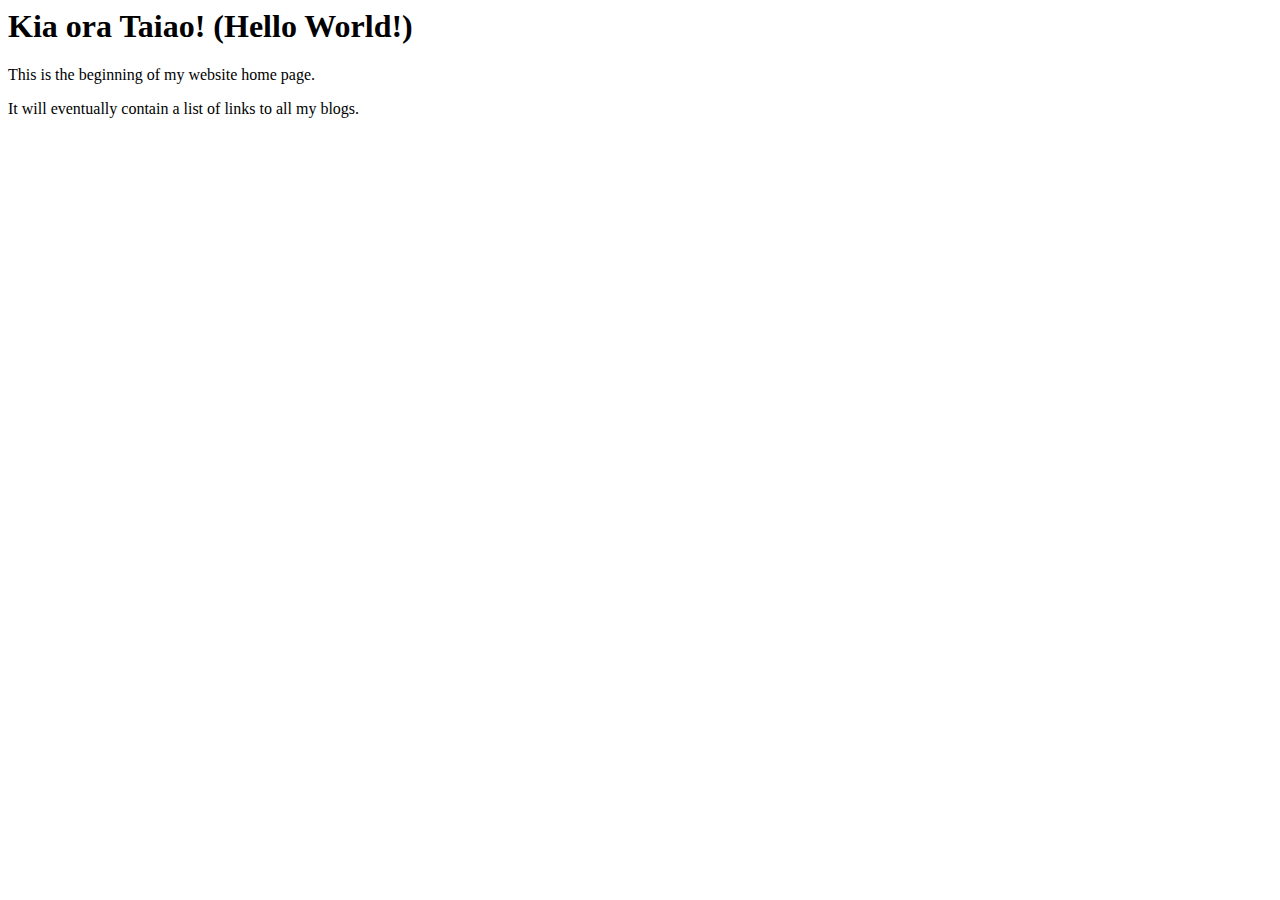
==== index.html @ 0e1a1c6e "First Commit of New Repository" ====
<html>
  <head>
    <title>My blog</title>
  <body>
    <h1>Kia ora Taiao! (Hello World!)</h1> 
    <p> This is the beginning of my website home page.</p>
    <p> It will eventually contain a list of links to all my blogs. </p>
  </body>
</html>
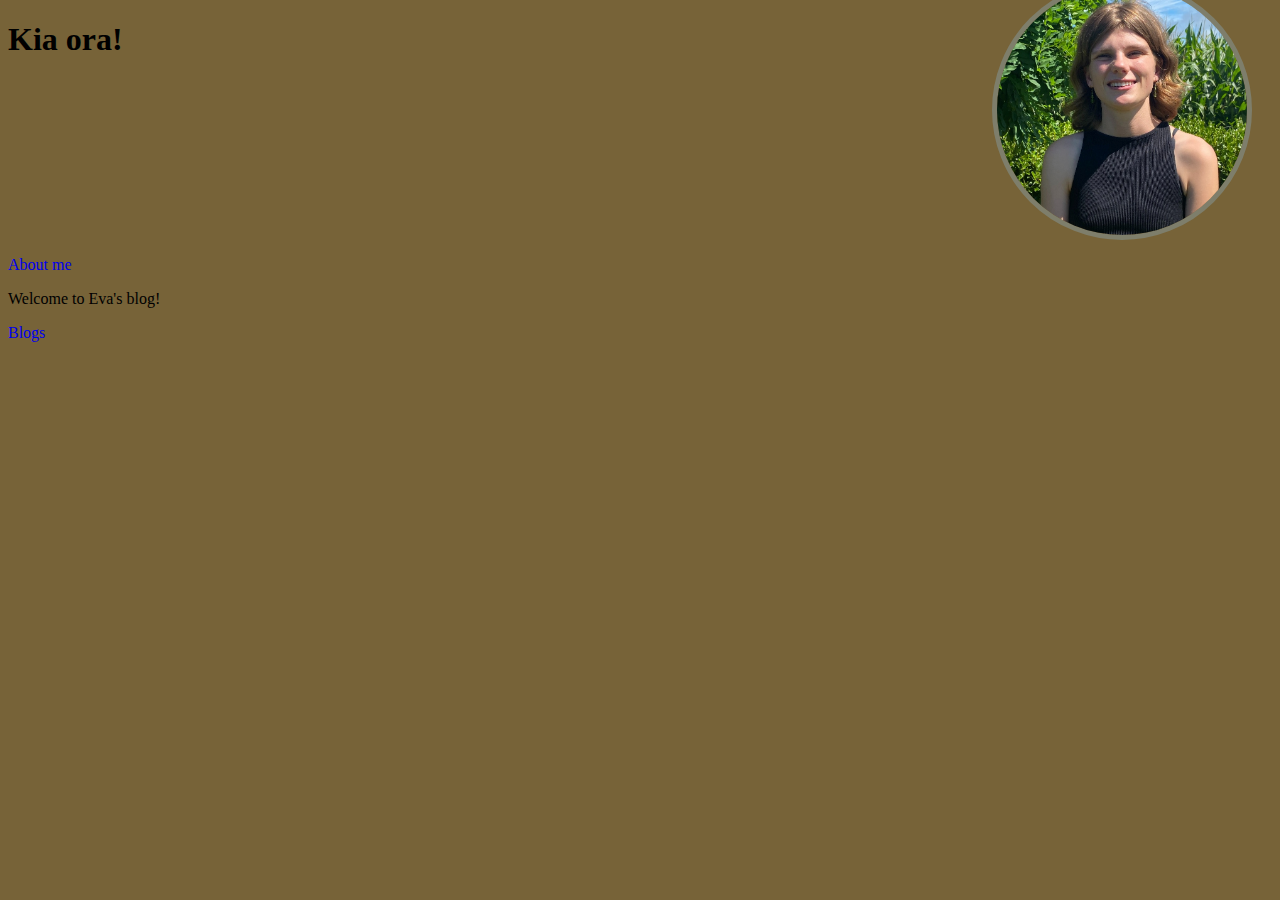
==== commit d20acb35: "Sprint 2 Blog" ====
--- a/index.html
+++ b/index.html
@@ -1,9 +1,59 @@
+<!DOCTYPE html>
 <html>
   <head>
-    <title>My blog</title>
-  <body>
-    <h1>Kia ora Taiao! (Hello World!)</h1> 
-    <p> This is the beginning of my website home page.</p>
-    <p> It will eventually contain a list of links to all my blogs. </p>
-  </body>
+    <meta charset="UTF-8"> </meta charset>
+    <link rel="preconnect" href="https://fonts.googleapis.com"></link>
+    <link rel="preconnect" href="https://fonts.gstatic.com" crossorigin></link>
+  
+    <title> Eva's Blog 
+    
+  
+</title>
+</head> 
+
+
+
+<body background = "blog/images/background.png" photo.jpe alt=" background"; id="background">
+  
+    <h1 id="index-heading"> Kia ora!</h1> 
+   
+    <p> 
+      
+      <img id="photo"
+      src="blog/images/blog-photo.jpe" photo.jpe alt=" photo";>
+    </p>
+
+      
+        
+     
+      <a href=blog/about-me.html ; id="index-about-me"; class="index-subtitle Plain"; >
+      About me
+     
+     
+      </a>
+
+      <p class="index-main-text">Welcome to Eva's blog!
+     
+        
+      </p>
+
+
+      <a id="index-blogs" href="Blog/Blogs.html" class="index-subtitle Plain"; >
+     Blogs
+  
+  
+  </a>
+    
+   
+
+   
+ 
+    <link href="blog/index.css" rel="stylesheet" type="text/css">
+    <link rel="preconnect" href="https://fonts.googleapis.com">
+   
+<link rel="preconnect" href="https://fonts.gstatic.com" crossorigin>
+
+</body>
+  
+  
 </html>
--- a/blog/index.css
+++ b/blog/index.css
@@ -0,0 +1,181 @@
+
+
+  #heading{
+    color:  #D5D5CC;
+    position: relative;
+    
+    
+    text-align: center;
+    font-family: 'Playfair Display', serif;
+    font-size: 75px;
+    -webkit-text-stroke-width: 1.5px;
+-webkit-text-stroke-color: #222A30;
+   
+    background-color:#2F483E;
+    border: 1.5px solid #7e7e6b;
+  
+  
+  
+  }
+  
+  #Space-Place:hover{color:#42253B;
+    left: 32px; top:140px;
+
+
+
+}
+#about-me:hover{
+  margin-left: 30px;
+  color:#42253B;
+
+}
+#blogs:hover{
+  margin-left: 30px;
+  color:#42253B;}
+
+
+ 
+      
+#background{
+  z-index: -99999 !important;
+  
+ background-size: 100%;
+ background-repeat: no-repeat;
+ 
+ 
+  
+  
+
+}
+
+  
+  
+
+   #photo{
+    margin: auto;
+  display: block;
+  background:top;
+    
+    border: #7e7e6b solid thick;
+     position: relative;
+      width: 250px; height: auto;  
+      border-radius: 150px; 
+  
+      position: relative;
+ margin-top: -100px;
+ margin-right: 20px;
+ 
+   
+    }
+    .main-text{
+
+      
+      font-size: 18pt;
+      color: #845A6D;position: absolute;
+      text-align: center;
+      top:145px;
+      background-color:#2F483E;
+      height: 100px;
+      width: 950px;
+      padding:  5px 5px 5px 10px;
+      margin: auto;
+      border: 2px solid #7e7e6b;
+      font-family: 'Playfair Display', serif;
+      font-size: 25pt;
+     
+      color: #D5D5CC;
+    
+      
+      
+      
+      
+      }
+    
+    
+    
+    
+  
+
+
+  
+.Plain{text-decoration: none;}
+
+.placing{
+  position: absolute;
+  top: 130px;}
+
+.subtitle{
+  font-family: 'Playfair Display', serif;
+  font-size: 29pt;
+  color: #845A6D;
+  box-sizing: content-box;
+
+}  
+.Sprint{
+
+  font-family: 'Playfair Display', serif;
+  font-size: 15pt;
+  color: #42253B;
+  box-sizing: content-box;
+  font-style:italic;
+  text-align: center ;
+
+ 
+
+}
+
+
+
+
+
+  
+ 
+ 
+
+
+
+
+
+
+
+  #about-me{
+    position: absolute;
+    text-align: center;
+    
+    background-color:#e5e5e5;
+    height: 50px;
+    width: 260px;
+    padding:  5px 5px 5px 10px;
+    margin-top: -90px;
+    border: 1px solid #7e7e6b;
+    font-family: 'Playfair Display', serif;
+    font-size: 25pt;
+    margin-left: 5px;
+    color: #776338;
+    
+  }
+
+  #blogs{
+    position: absolute;
+    text-align: center;
+   
+    background-color:#e5e5e5;
+    height: 50px;
+    width: 260px;
+    padding:  5px 5px 5px 10px;
+    
+    border: 1px solid #7e7e6b;
+    font-family: 'Playfair Display', serif;
+    font-size: 25pt;
+   
+   color: #776338;
+   margin-left: 5px;
+   margin-top: -15px;
+    
+  }
+  body{
+    background-color: #776338;}
+
+
+
+
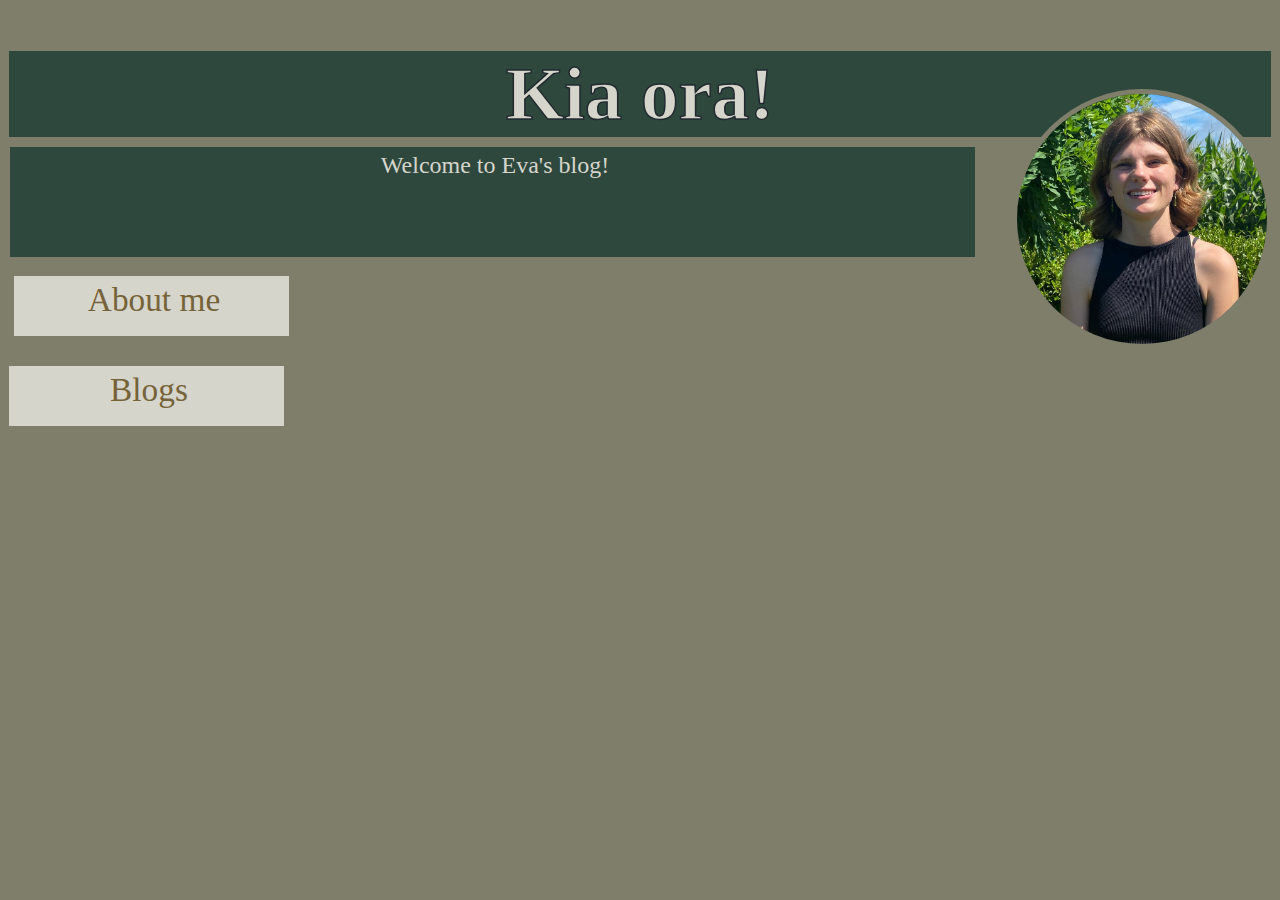
==== commit 8c27cd6c: "Sprint 2 Blog" ====
--- a/index.html
+++ b/index.html
@@ -38,7 +38,7 @@
       </p>
 
 
-      <a id="index-blogs" href="Blog/Blogs.html" class="index-subtitle Plain"; >
+      <a id="blogs/index-blogs" href="Blog/Blogs.html" class="index-subtitle Plain"; >
      Blogs
   
   
--- a/blog/index.css
+++ b/blog/index.css
@@ -1,6 +1,6 @@
 
 
-  #heading{
+  #index-heading{
     color:  #D5D5CC;
     position: relative;
     
@@ -17,6 +17,27 @@
   
   
   }
+  #about-me-heading{
+    color: #D5D5CC;
+    position: absolute;
+    left: 500px;
+    padding: 5px 30px 10px 30px;
+    top: 30px;
+    width: 300px;
+    
+    text-align: center !important;
+    font-family: 'Playfair Display', serif;
+    font-size: 60px;
+    -webkit-text-stroke-width: 1.5px;
+-webkit-text-stroke-color: #222A30;
+   
+    background-color:#2F483E;
+    border: 1.5px solid #7e7e6b;
+    margin: auto 0px;
+  
+  
+  
+  }
   
   #Space-Place:hover{color:#42253B;
     left: 32px; top:140px;
@@ -24,54 +45,47 @@
 
 
 }
-#about-me:hover{
+#index-about-me:hover{
   margin-left: 30px;
   color:#42253B;
 
 }
-#blogs:hover{
+#index-blogs:hover{
   margin-left: 30px;
   color:#42253B;}
 
 
  
       
-#background{
-  z-index: -99999 !important;
-  
- background-size: 100%;
- background-repeat: no-repeat;
- 
- 
-  
-  
-
-}
-
-  
-  
-
-   #photo{
-    margin: auto;
+
+
+  
+#photo{
+  margin: auto;
+
+background:top;
   display: block;
-  background:top;
-    
-    border: #7e7e6b solid thick;
-     position: relative;
-      width: 250px; height: auto;  
-      border-radius: 150px; 
-  
-      position: relative;
- margin-top: -100px;
- margin-right: 20px;
- 
-   
-    }
-    .main-text{
+  border: #7e7e6b solid thick;
+position: absolute;
+
+border-radius: 150px; 
+width: 250px; height: auto;  
+position: relative;
+margin-top: -100px;
+margin-right: 1000px;
+left: 1000px;
+ 
+}
+
+
+
+
+    .index-main-text{
 
       
       font-size: 18pt;
-      color: #845A6D;position: absolute;
+      
+      position: absolute;
       text-align: center;
       top:145px;
       background-color:#2F483E;
@@ -81,7 +95,7 @@
       margin: auto;
       border: 2px solid #7e7e6b;
       font-family: 'Playfair Display', serif;
-      font-size: 25pt;
+      
      
       color: #D5D5CC;
     
@@ -95,23 +109,64 @@
     
     
   
-
+.index-subtitle{
+
+      font-family: 'Playfair Display', serif;
+        font-size: 25pt;
+        box-sizing: content-box;
+      
+        text-align: center !important;
+        
+       
+        
+       
+        background-color: #D5D5CC;
+        border: 1.5px solid #7e7e6b;
+        
+        color: #776338;
+       
+        position:absolute;
+        height: 50px;
+        width: 260px;
+        padding:  5px 5px 5px 10px; }
 
   
 .Plain{text-decoration: none;}
 
-.placing{
+#index-about-me{
   position: absolute;
-  top: 130px;}
-
-.subtitle{
-  font-family: 'Playfair Display', serif;
-  font-size: 29pt;
-  color: #845A6D;
+  margin-left: 5px;
+  margin-top: -90px;
+ }
+
+ #index-blogs{
+  position: absolute;
+  margin-left: 5px;
+  margin-top: -20px;
+ }
+
+
+
+
+
+
+
+.blog-subtitle{
+  position: absolute;
+  top: 130px;
+
+  
   box-sizing: content-box;
-
-}  
-.Sprint{
+  background-color:#e5e5e5;
+  height: 90px;
+  width: 300px;
+  padding: 5px 5px 5px 10px;
+  margin: auto;
+  border: 0.5px solid #845A6D;
+  
+}
+
+.blog-sprint{
 
   font-family: 'Playfair Display', serif;
   font-size: 15pt;
@@ -124,58 +179,264 @@
 
 }
 
-
-
-
-
-  
- 
- 
-
-
-
-
-
-
-
-  #about-me{
-    position: absolute;
+#top-home{
+ background-color:#e5e5e5;
+  border: 1.5px solid #7e7e6b;
+  width:900px;
+  right: -800px;
+
+  font-size: 20pt;
+  color: #776338;
+  padding: 5px 15px 5px 15px;
+  position: fixed;
+  z-index: 20;
+  
+  margin-top: 0px;
+ 
+  
+  
+  }
+ 
+#top-home:hover{
+ 
+  color:#42253B;
+  right: -810px;
+  
+}
+
+
+
+ 
+  
+
+    #blog-heading{
+      color: #D5D5CC;
+      position:static;
+      margin-left: 5px;
+     margin-top: 10px;
+      
+    width: 1000px;
+      
+      text-align: center;
+      font-family: 'Playfair Display', serif;
+      font-size: 75px;
+      -webkit-text-stroke-width: 1px;
+  -webkit-text-stroke-color: #0a2a1d;
+     
+      background-color:#2F483E;
+      border: 1.5px solid #7e7e6b;
+      padding: 5px 50px 5px 50px ;
+     
+      
+    
+    }
+  
+   
+    
+    
+     
+   
+   
+ 
+ 
+  
+  
+   
+  #values-ethics:hover{color:#42253B;
+    left: 20px; top: 130px;}
+  
+  
+     
+     #space-place:hover{color:#42253B;
+      left: 410px; top: 130px;
+     }
+     #learning-plan:hover{color:#42253B;
+      left: 810px; top: 130px;
+     }
+     
+    
+  
+     
+     #Values-Ethics{
+    
+      text-align: center;
+      left: 10px;
+     }
+    
+    #space-place{
+      
+      text-align: center;
+     left: 400px;}
+      
+
+      
+  #learning-plan{
+  
     text-align: center;
-    
-    background-color:#e5e5e5;
-    height: 50px;
-    width: 260px;
-    padding:  5px 5px 5px 10px;
-    margin-top: -90px;
-    border: 1px solid #7e7e6b;
+   left: 800px;
+    margin: auto;
+   }
+  
+  
+   body{
+    background-color: #7e7e6b ;}
+
+
+
+
+
+
+
+
+
+
+
+
+
+
+
+
+
+
+
+    #background{
+      z-index: -99999 !important;
+      
+     background-size: 100%;
+     
+     
+    
+    }
+  .subtitle{
     font-family: 'Playfair Display', serif;
-    font-size: 25pt;
-    margin-left: 5px;
-    color: #776338;
-    
-  }
-
-  #blogs{
-    position: absolute;
-    text-align: center;
-   
-    background-color:#e5e5e5;
-    height: 50px;
-    width: 260px;
-    padding:  5px 5px 5px 10px;
-    
-    border: 1px solid #7e7e6b;
-    font-family: 'Playfair Display', serif;
-    font-size: 25pt;
-   
-   color: #776338;
-   margin-left: 5px;
-   margin-top: -15px;
-    
-  }
-  body{
-    background-color: #776338;}
-
-
-
-
+    font-size: 22pt;
+    
+    text-align: center !important;
+    
+  
+  color: #776338;
+  
+  }  
+ 
+  
+  .main-text{font-family: 'Playfair Display', serif;
+    font-size: 16pt;
+    color: #2F483E;
+    
+    
+    text-align: center !important;
+    
+    font-style:italic;
+    
+   
+   
+    
+   
+   }
+
+
+
+
+    #blog-border{
+      top: 150px;
+     position: absolute;
+      margin-left: 90px ;
+      margin-right: 290px;
+      background-color: #D5D5CC;
+   
+      }
+
+      #bottom{font-family: 'Playfair Display', serif;font-size: 18pt;
+        color: #D5D5CC;
+        
+      
+      margin-top: 1600px;
+     
+      display:block;
+      position: relative;
+     text-align: right;
+      
+      }
+      
+  
+
+
+
+
+
+
+  
+        
+
+
+
+
+      #Space-place-for-example{
+        box-sizing: content-box;
+      
+        
+        top:1010px;
+        text-align: center;
+        position: absolute;
+        font-family: 'Playfair Display', serif;
+        background-color:#e5e5e5;
+        border: 1.5px solid #7e7e6b;
+        padding: 5px 10px 5px 10px;
+        
+        left:50%;
+         
+        margin-left:-110px;
+        
+      
+      
+      }
+      
+              
+      
+            
+      
+      
+      #photo-code{
+        
+      display: block;
+      background:top;
+      
+      top:1090px;
+       
+        
+      width: 400px; height: auto;  
+         
+      position: absolute;
+      
+      right: 645px; 
+      
+       
+        }
+        #photo-example{
+          
+        display: block;
+        background:top;
+       
+        top:1090px;
+         
+          
+       width: 400px; height: 200px;  
+           
+      position: absolute;
+      
+      right: 240px; 
+        
+        
+         
+          }
+
+ 
+  
+  
+
+
+
+
+  
+
+
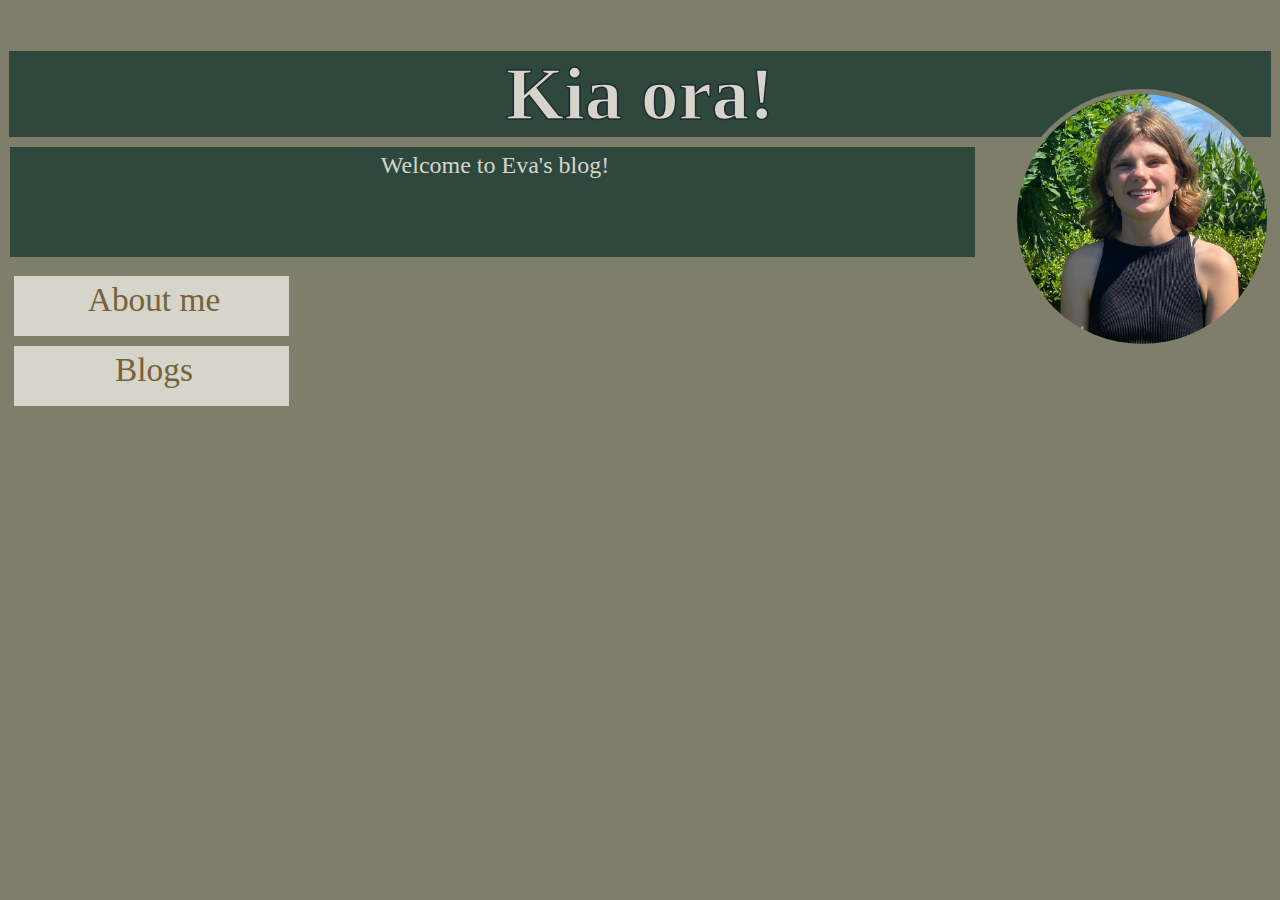
==== commit 2a543f11: "Sprint 2 Blog" ====
--- a/index.html
+++ b/index.html
@@ -38,7 +38,7 @@
       </p>
 
 
-      <a id="blogs/index-blogs" href="Blog/Blogs.html" class="index-subtitle Plain"; >
+      <a id="index-blogs" href="Blog/Blogs.html" class="index-subtitle Plain"; >
      Blogs
   
   
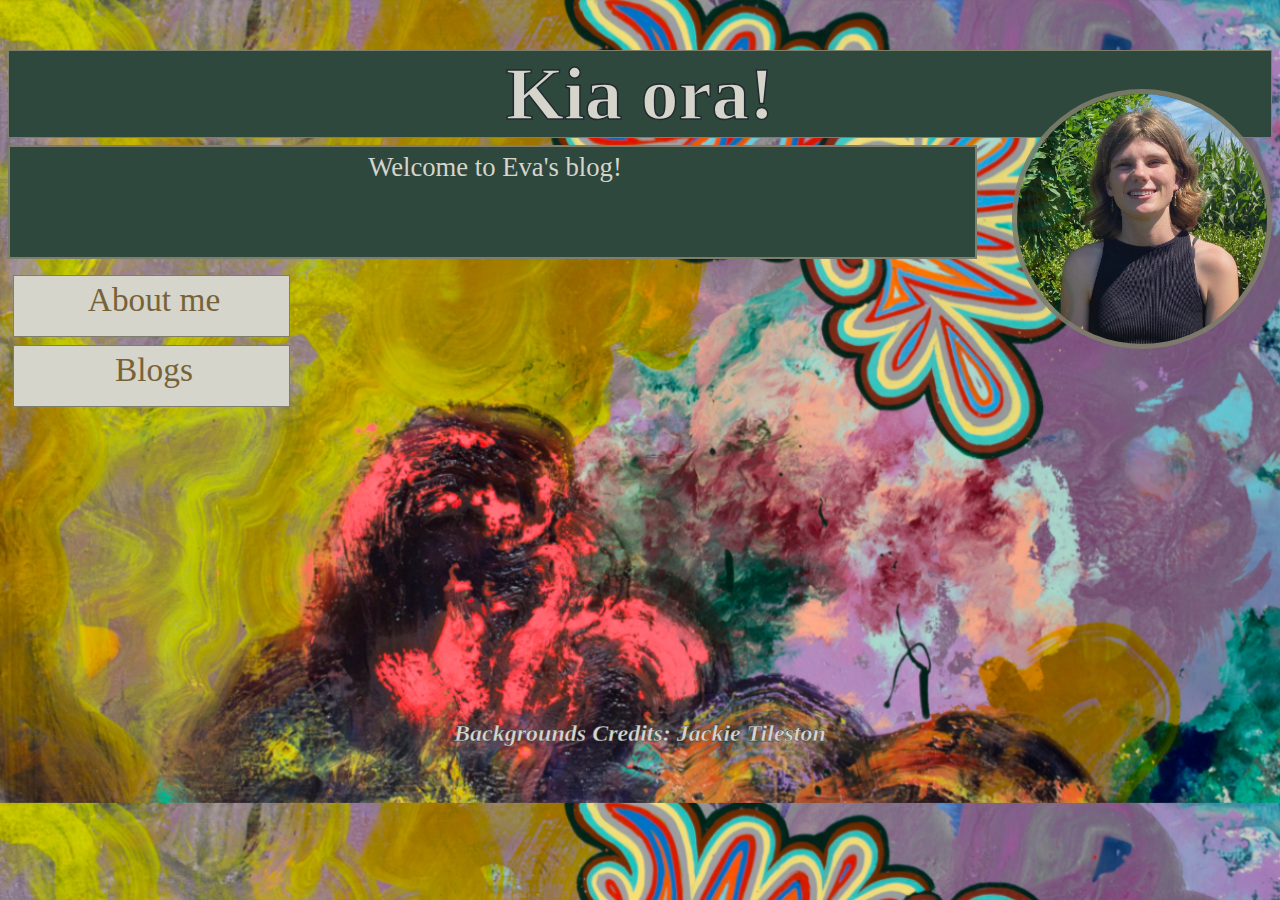
==== commit ae74e7b7: "Added Mindset and changed backgrounds" ====
--- a/index.html
+++ b/index.html
@@ -10,17 +10,18 @@
   
 </title>
 </head> 
+ 
 
+<div id="index-content-container">
+<body background = "images/background-13.png" photo.jpe alt=" background"; id="background">
+  
 
-
-<body background = "blog/images/background.png" photo.jpe alt=" background"; id="background">
-  
     <h1 id="index-heading"> Kia ora!</h1> 
    
     <p> 
       
       <img id="photo"
-      src="blog/images/blog-photo.jpe" photo.jpe alt=" photo";>
+      src="images/blog-photo.jpe" photo.jpe alt=" photo";>
     </p>
 
       
@@ -38,20 +39,23 @@
       </p>
 
 
-      <a id="index-blogs" href="Blog/Blogs.html" class="index-subtitle Plain"; >
+      <a id="index-blogs" href="Blogs.html" class="index-subtitle Plain"; >
      Blogs
   
   
   </a>
-    
-   
+  <h1 id="credits">
+  Backgrounds Credits: Jackie Tileston
+  </h1>
 
    
  
-    <link href="blog/index.css" rel="stylesheet" type="text/css">
+    <link href="styles/index.css" rel="stylesheet" type="text/css">
     <link rel="preconnect" href="https://fonts.googleapis.com">
    
 <link rel="preconnect" href="https://fonts.gstatic.com" crossorigin>
+
+
 
 </body>
   
--- a/styles/index.css
+++ b/styles/index.css
@@ -0,0 +1,634 @@
+
+
+
+
+
+  #index-heading{
+    color:  #D5D5CC;
+    position: relative;
+    
+    
+    text-align: center;
+    font-family: 'Playfair Display', serif;
+    font-size: 75px;
+    -webkit-text-stroke-width: 1.5px;
+-webkit-text-stroke-color: #222A30;
+   
+    background-color:#2F483E;
+    border: 1.5px solid #7e7e6b;
+  
+  
+  
+  }
+
+
+
+
+  #brain{
+    border: #7e7e6b solid thick;
+width: 300px;
+    height: auto;
+  }
+  #about-me-heading{
+    color: #D5D5CC;
+    position: absolute;
+    left: 500px;
+    padding: 5px 30px 10px 30px;
+    top: 30px;
+    width: 300px;
+    
+    text-align: center !important;
+    font-family: 'Playfair Display', serif;
+    font-size: 60px;
+    -webkit-text-stroke-width: 1.5px;
+-webkit-text-stroke-color: #222A30;
+   
+    background-color:#2F483E;
+    border: 1.5px solid #7e7e6b;
+    margin: auto 0px;
+  
+  
+  
+  }
+  
+  #Space-Place:hover{color:#42253B;
+    left: 32px; top:140px;
+
+
+
+}
+#mindset:hover{color:#42253B;
+  left: 810px; 
+
+
+
+}
+#index-about-me:hover{
+  margin-left: 30px;
+  color:#42253B;
+
+}
+#index-blogs:hover{
+  margin-left: 30px;
+  color:#42253B;}
+
+   
+
+
+ 
+      
+
+
+  
+#photo{
+  margin: auto;
+
+background:top;
+  display: block;
+  border: #7e7e6b solid thick;
+position: absolute;
+
+border-radius: 150px; 
+width: 250px; height: auto;  
+position: relative;
+margin-top: -100px;
+margin-right: 1000px;
+left: 1000px;
+opacity: 90%;
+ 
+}
+
+
+
+
+    .index-main-text{
+
+      
+      font-size: 20pt;
+      
+      position: absolute;
+      text-align: center;
+      top:145px;
+      background-color:#2F483E;
+      height: 100px;
+      width: 950px;
+      padding:  5px 5px 5px 10px;
+      margin: auto;
+      border: 2px solid #7e7e6b;
+      font-family: 'Playfair Display', serif;
+      
+     
+      color: #D5D5CC;
+    
+      
+      
+      
+      
+      }
+    
+    
+    
+    
+  
+.index-subtitle{
+
+      font-family: 'Playfair Display', serif;
+        font-size: 25pt;
+        box-sizing: content-box;
+      
+        text-align: center !important;
+        
+       
+        
+       
+        background-color: #D5D5CC;
+        border: 1.5px solid #7e7e6b;
+        
+        color: #776338;
+       
+        position:absolute;
+        height: 50px;
+        width: 260px;
+        padding:  5px 5px 5px 10px; }
+
+  
+.Plain{text-decoration: none;}
+
+#index-about-me{
+  position: absolute;
+  margin-left: 5px;
+  margin-top: -90px;
+ }
+
+ #index-blogs{
+  position: absolute;
+  margin-left: 5px;
+  margin-top: -20px;
+ }
+
+ #eq-content-container {
+  
+  display: flex;
+  
+  justify-content:space-between;
+  flex-direction: column;
+  max-height: 2700px;
+  min-height: 1200px;
+ }
+
+ 
+ #blog-content-container {
+  
+ 
+  justify-content:space-between;
+  flex-direction: column;
+  max-height: 2700px;
+  min-height: 900px;
+ }
+ #index-content-container {
+  
+ 
+  justify-content:space-between;
+  flex-direction: column;
+  max-height: 2700px;
+  min-height: 700px;
+ }
+ #java-content-container {
+  
+  display: flex;
+  justify-content:space-between;
+  flex-direction: column;
+  max-height: 2700px;
+  min-height: 2800px;
+ }
+ #mindset-content-container {
+  
+  display: flex;
+  justify-content:space-between;
+  flex-direction: column;
+  max-height: 2700px;
+  min-height: 2300px;
+ }
+ 
+ #plan-content-container {
+  
+  display: flex;
+  
+  justify-content:space-between;
+  flex-direction: column;
+  max-height: 2700px;
+  min-height: 1900px;
+ }
+
+ #space-content-container {
+  
+  display: flex;
+  
+  justify-content:space-between;
+  flex-direction: column;
+  max-height: 2700px;
+  min-height: 1700px;
+ }
+
+ #values-content-container {
+  
+  display: flex;
+  
+  justify-content:space-between;
+  flex-direction: column;
+  max-height: 2700px;
+  min-height: 2000px;
+ }
+
+
+.blog-subtitle{
+  position: absolute;
+  top: 130px;
+
+  
+  box-sizing: content-box;
+  background-color:#e5e5e5;
+  height: 90px;
+  width: 300px;
+  padding: 5px 5px 5px 10px;
+  margin: auto;
+  border: 0.5px solid #845A6D;
+  
+}
+
+.blog-sprint{
+
+  font-family: 'Playfair Display', serif;
+  font-size: 15pt;
+  color: #42253B;
+  box-sizing: content-box;
+  font-style:italic;
+  text-align: center ;
+
+ 
+
+}
+
+#top-home{
+ background-color:#e5e5e5;
+  border: 1.5px solid #7e7e6b;
+  width:900px;
+  right: -800px;
+
+  font-size: 20pt;
+  color: #776338;
+  padding: 5px 15px 5px 15px;
+  position: fixed;
+  z-index: 20;
+  
+  margin-top: 0px;
+ 
+  
+  
+  }
+ 
+#top-home:hover{
+ 
+  color:#42253B;
+  right: -810px;
+  
+}
+
+#credits{
+
+  font-family: 'Playfair Display', serif;
+  font-size: 18pt;
+  color: #D5D5CC;
+  
+  
+  text-align: center !important;
+  
+  font-style:italic;
+  
+  padding: 5px 15px 5px 15px;
+  position: relative;
+  -webkit-text-stroke-width: 0.3px;
+ 
+  -webkit-text-stroke-color: #222A30;
+  
+ margin: 0 auto;
+ bottom: -350px;
+  
+
+
+}
+
+ 
+  
+
+    #blog-heading{
+      color: #D5D5CC;
+      position: relative;
+      margin-left: 5px;
+    top:0px;
+    width: 1000px;
+      
+      text-align: center;
+      font-family: 'Playfair Display', serif;
+      font-size: 75px;
+      -webkit-text-stroke-width: 1px;
+  -webkit-text-stroke-color: #0a2a1d;
+     
+      background-color:#2F483E;
+      border: 1.5px solid #7e7e6b;
+      padding: 5px 50px 5px 50px ;
+     
+      
+    
+    }
+  
+   
+    
+    
+     
+   
+   
+ 
+ 
+  
+  
+   
+  #values-ethics:hover{color:#42253B;
+    left: 20px; top: 130px;}
+  
+  
+     
+ #space-place:hover{color:#42253B;
+      left: 410px; top: 130px;
+     }
+     #learning-plan:hover{color:#42253B;
+      left: 810px; top: 130px;
+     }
+     #emotional-intelligence:hover{color:#42253B;
+      left: 20px;
+     }
+     #JS:hover{color:#42253B;
+      left: 410px;
+     }
+    
+  
+     
+     #Values-Ethics{
+    
+      text-align: center;
+      left: 10px;
+     }
+
+
+
+     #emotional-intelligence{ text-align: center;
+      left: 10px;
+    
+    
+    top: 280px;}
+
+    #JS{
+  
+      text-align: center;
+      left: 400px;
+      top: 280px;
+     }
+
+    
+    #space-place{
+      
+      text-align: center;
+     left: 400px;}
+      
+    #mindset{
+     text-align: center;
+     left: 800px;
+     top: 280px;}
+      
+  #learning-plan{
+  
+    text-align: center;
+   left: 800px;
+    margin: auto;
+   }
+  
+  
+   body{
+    background-color: #7e7e6b ;}
+
+
+
+
+
+
+
+
+
+
+
+
+
+
+
+
+
+
+
+    #background{
+      z-index: -99999 !important;
+      
+     background-size: 100%;
+     
+     
+    
+    }
+  .subtitle{
+    font-family: 'Playfair Display', serif;
+    font-size: 26pt;
+    
+    text-align: center !important;
+    
+  
+  color: #776338;
+  
+  }  
+
+  .small-subtitle{
+    font-family: 'Playfair Display', serif;
+    font-size: 19pt;
+    
+    text-align: center !important;
+    
+  
+  color: #2F483E;
+  
+  }  
+ 
+  
+  .main-text{font-family: 'Playfair Display', serif;
+    font-size: 16pt;
+    color: #2F483E;
+    
+    
+    text-align: center !important;
+    
+    font-style:italic;
+    
+   
+   
+    
+   
+   }
+
+   #list-text{font-family: 'Playfair Display', serif;
+    font-size: 16pt;
+    color: #2F483E;
+    
+    
+    
+    
+    font-style:italic;
+    
+   text-align: left !important;
+   
+    
+   
+   }
+
+
+
+
+    #blog-border{
+      top: 200px;
+     position: absolute;
+      margin-left: 90px ;
+      margin-right: 290px;
+      background-color: #D5D5CC;
+      padding: 10px 20px 10px 20px;
+   
+      }
+
+      #footer{
+        font-family: 'Playfair Display', serif;
+        font-size: 20px;
+        color: #D5D5CC;
+        position: relative;
+       text-align: left;
+      background-color: #2F483E;
+     border: #D5D5CC;
+      
+      z-index: 5;
+      height: 80px;
+      
+      }
+      
+  
+
+
+
+
+
+
+  
+        
+
+
+
+
+      #Space-place-for-example{
+        box-sizing: content-box;
+      
+        
+        top:0px;
+        text-align: center;
+        position: relative;
+        font-family: 'Playfair Display', serif;
+        
+        padding: 5px 10px 5px 10px;
+        
+        
+        
+      
+      
+      }
+      
+              
+      
+            
+      
+      
+      #photo-code{
+        
+      display: block;
+      background:top;
+      
+      top:0px;
+       
+        
+      width: 400px; height: auto;  
+         
+      position: relative;
+      
+      right: 0px; 
+      border: 2px solid #776338;
+       
+        }
+        #photo-example{
+          
+        display: block;
+        background:top;
+       
+        top:-150px;
+         
+          
+       width: 400px; height: 200px;  
+           
+      position: relative;
+      
+      right: -430px;
+      border: 2px solid #776338;
+        
+         
+          }
+
+       #java-example{
+        
+            display: block;
+            background:top;
+            
+            top:0px;
+             
+              
+            width: 400px; height: auto;  
+               
+            position: relative;
+            
+            right: 0px; 
+            border: 2px solid #776338;
+            margin: 0px auto;
+              }
+     
+ 
+  
+              #github {
+     
+      
+                width: 50px; height: auto;  
+                   
+                position: relative;
+                
+               
+              left: 1160px;
+              top: 15px;
+        
+              
+                }
+            
+          
+
+
+
+
+  
+
+
